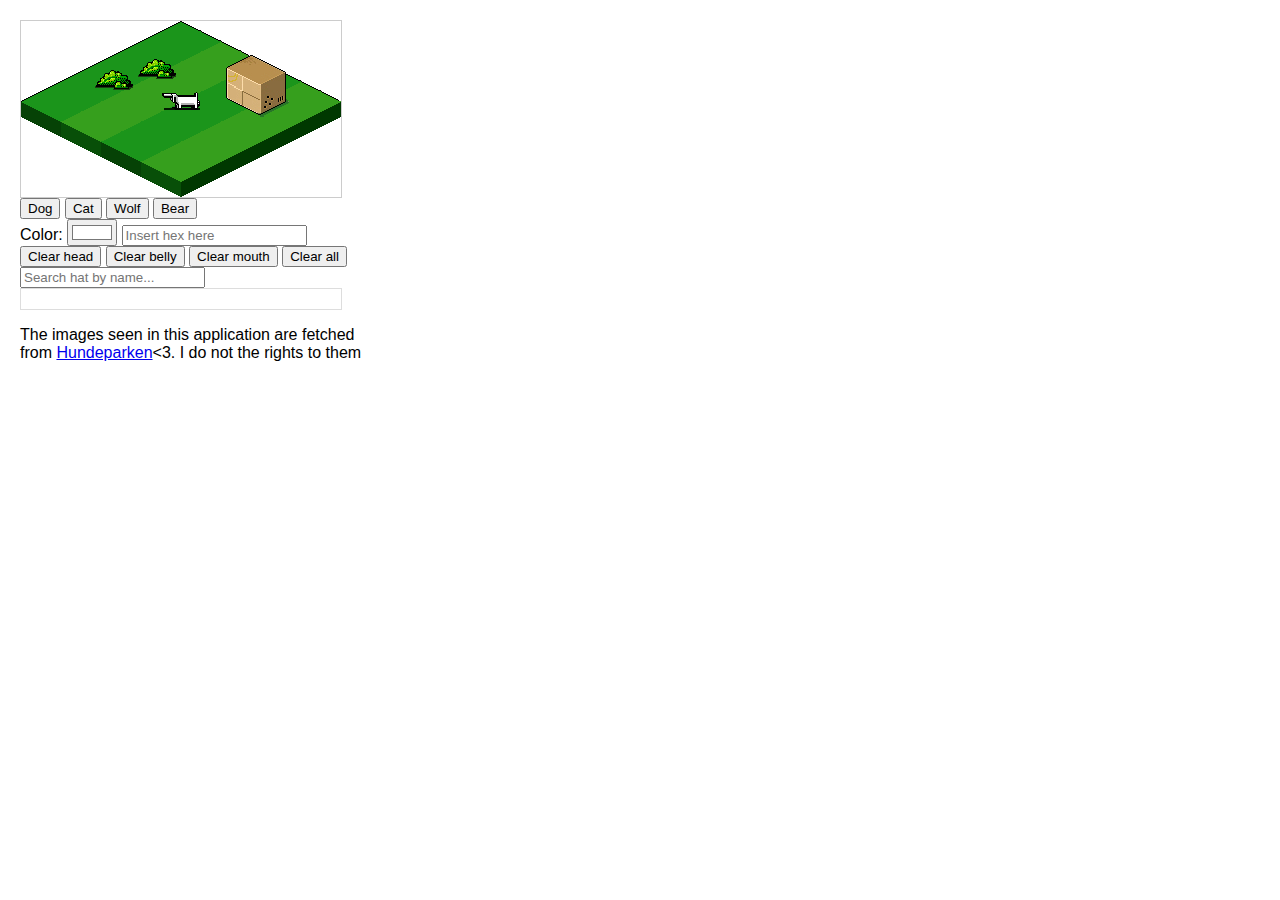
==== index.html @ e722f7b8 "Added information where the images are from and about the rights" ====
<!DOCTYPE html>
<html lang="en">
<head>
    <meta charset="UTF-8">
    <meta name="viewport" content="width=device-width, initial-scale=1.0">
    <title>Hundeparken Dresser</title>
    <link rel="stylesheet" href="styles.css">
    <link rel="icon" type="image/x-icon" href="/images/bulldog.ico">
</head>
<body>
    <div id="image-container"></div>
    <button onclick="changeAnimal('dog')">Dog</button>
    <button onclick="changeAnimal('cat')">Cat</button>
    <button onclick="changeAnimal('wolf')">Wolf</button>
    <button onclick="changeAnimal('bear')">Bear</button>
    <div>
        <label for="animal-color">Color:</label>
        <input type="color" id="animal-color" value="#ffffff">
        <input type="text" id="hex-text" placeholder="Insert hex here">
    </div>
    <div>
        <button onclick="clearHat('head')">Clear head</button>
        <button onclick="clearHat('belly')">Clear belly</button>
        <button onclick="clearHat('mouth')">Clear mouth</button>
        <button onclick="clearHats()">Clear all</button>
    </div>
    <div><input type="text" id="search-bar" placeholder="Search hat by name..."></div>
    <div id="list-container"></div>
    <div class="textbox"><p>The images seen in this application are fetched from <a href="https://hundeparken.net/">Hundeparken</a>&lt;3. I do not the rights to them</p></div>
    <script type="module" src="main.js"></script>
</body>
</html>
---- styles.css ----
#image-container {
    position: relative;
    width: 320px;
    height: 176px;
    border: 1px solid #ccc;
}
.stacked-image {
    position: absolute;
}
body {
    font-family: Arial, sans-serif;
    margin: 20px;
}
#list-container {
    max-height: 400px; /* Set a max height for the scrollable area */
    overflow-y: auto; /* Enable vertical scrolling */
    border: 1px solid #ddd; /* Optional: add a border */
    padding: 10px; /* Optional: add padding */
    width: 300px; /* Optional: set a width */
}
.list-item {
    display: flex;
    align-items: center; /* Align items vertically centered */
    margin-bottom: 10px;
    padding: 5px;
    border: 1px solid #ddd;
    border-radius: 4px;
    background-color: #f9f9f9;
    justify-content: space-between; /* Space out items horizontally */
}
.left-image {
    margin-right: 10px; /* Space between the left image and the name */
}
.item-name {
    flex-grow: 1; /* Ensure the name takes up available space */
}

.item-image {
    object-fit: contain; /* Maintain aspect ratio and cover space */
    margin-left: auto; /* Align the right image to the far right */
}
.textbox {
    max-width: 350px;
    word-wrap: break-word;
}
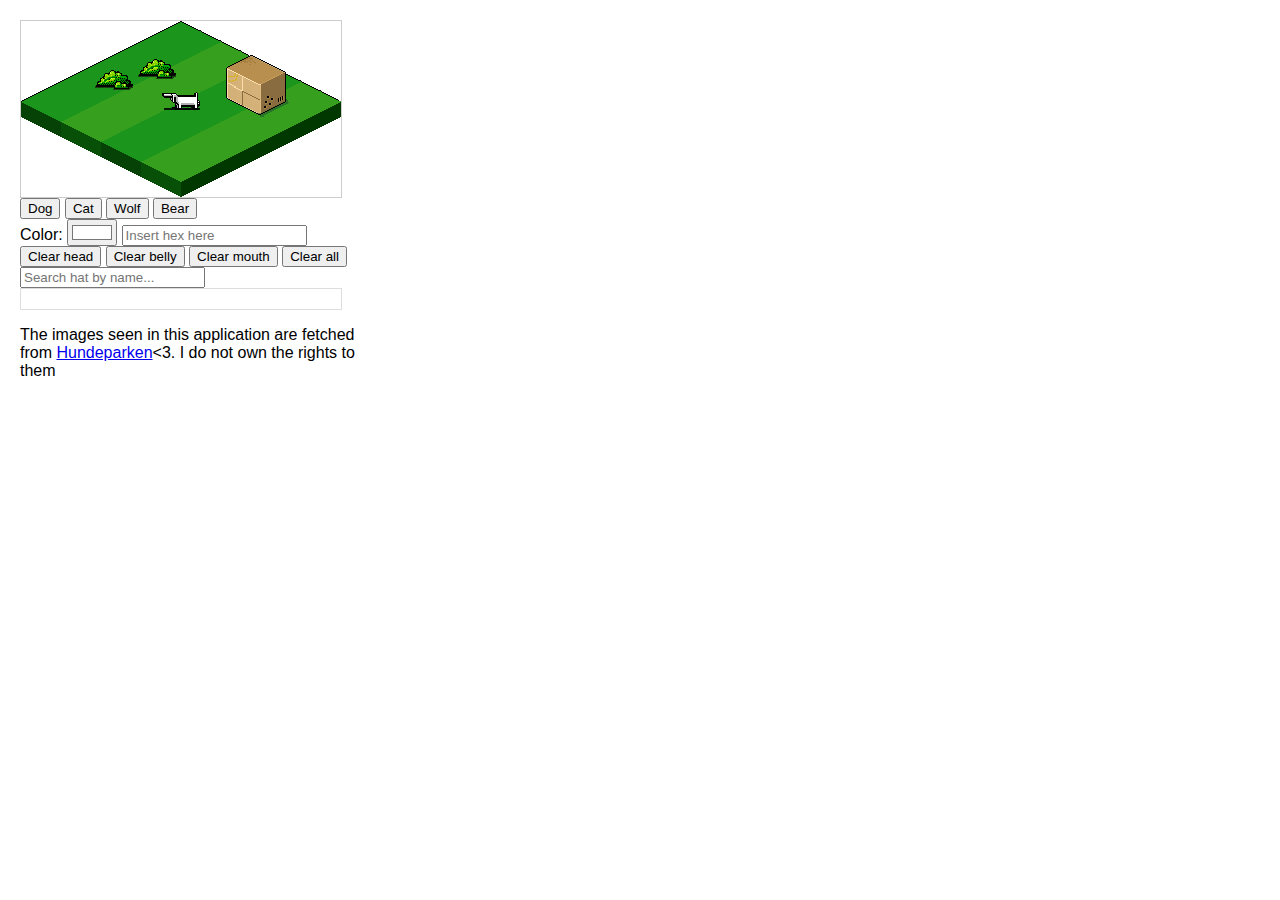
==== commit f0620738: "fixed spelling" ====
--- a/index.html
+++ b/index.html
@@ -26,7 +26,7 @@
     </div>
     <div><input type="text" id="search-bar" placeholder="Search hat by name..."></div>
     <div id="list-container"></div>
-    <div class="textbox"><p>The images seen in this application are fetched from <a href="https://hundeparken.net/">Hundeparken</a>&lt;3. I do not the rights to them</p></div>
+    <div class="textbox"><p>The images seen in this application are fetched from <a href="https://hundeparken.net/">Hundeparken</a>&lt;3. I do not own the rights to them</p></div>
     <script type="module" src="main.js"></script>
 </body>
 </html>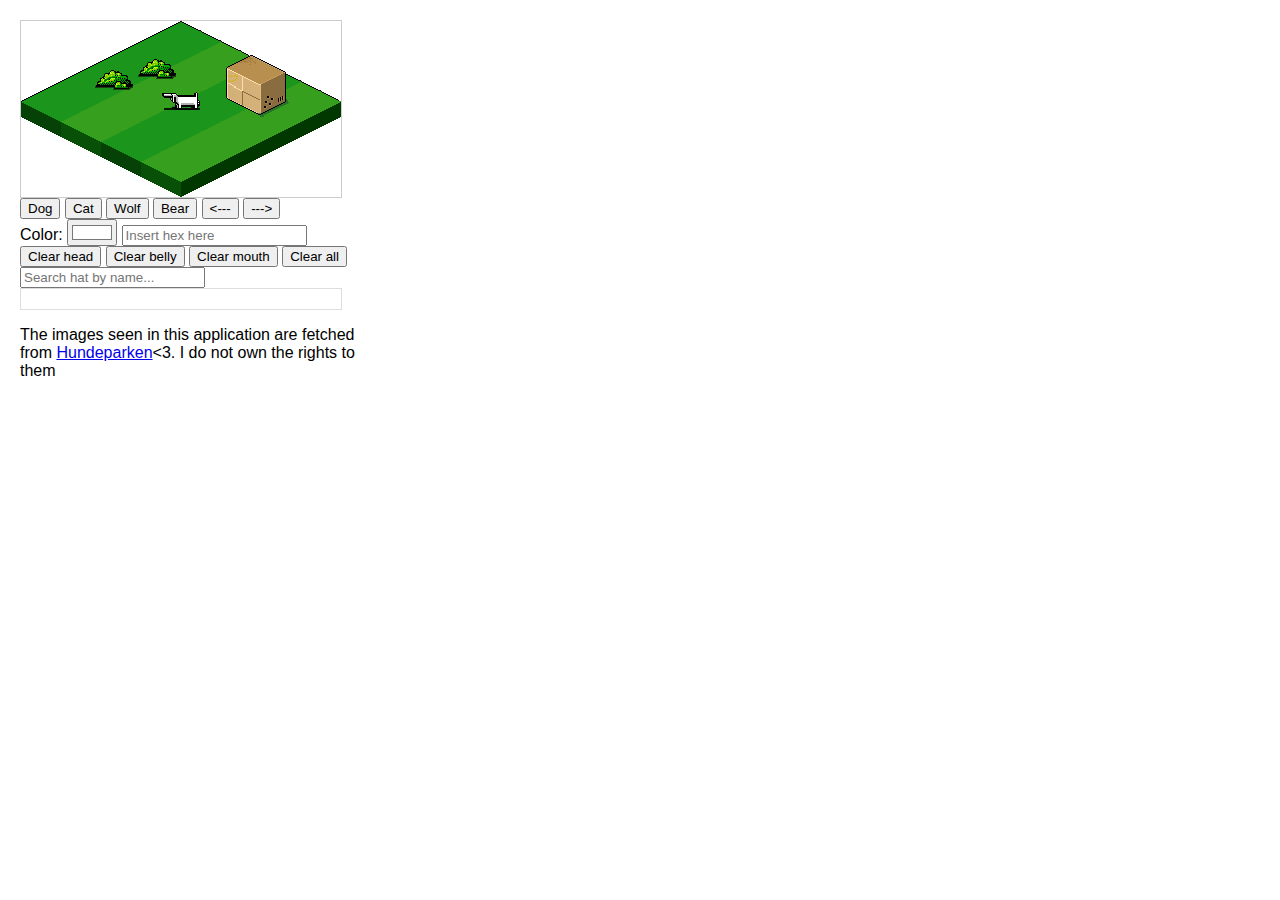
==== commit 0d31dcf0: "Make background shift possible" ====
--- a/index.html
+++ b/index.html
@@ -13,6 +13,8 @@
     <button onclick="changeAnimal('cat')">Cat</button>
     <button onclick="changeAnimal('wolf')">Wolf</button>
     <button onclick="changeAnimal('bear')">Bear</button>
+    <button onclick="changeBackground(-1)">&lt;---</button>
+    <button onclick="changeBackground(1)">---&gt;</button>
     <div>
         <label for="animal-color">Color:</label>
         <input type="color" id="animal-color" value="#ffffff">
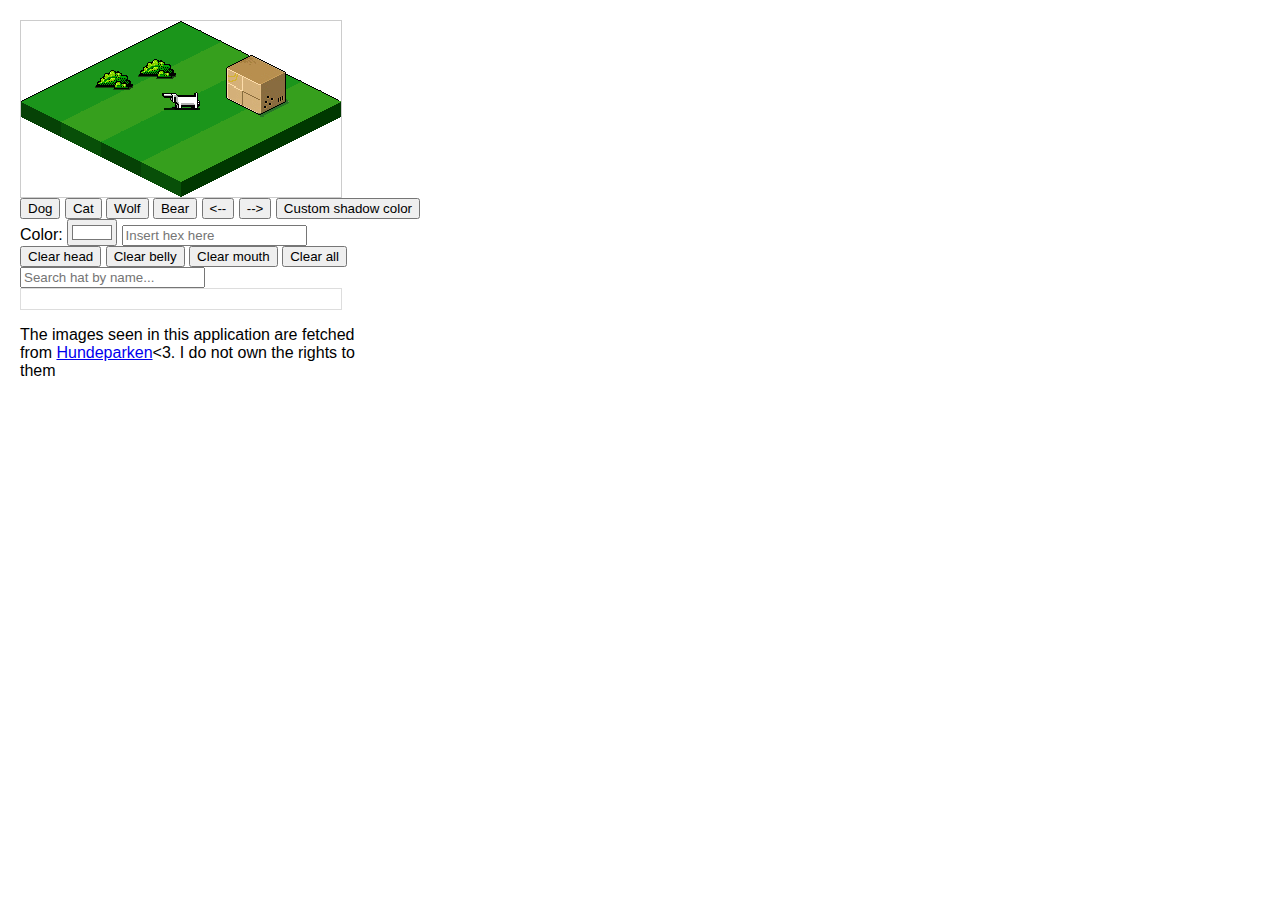
==== commit 240803c3: "Adding possibility for custom shadow colors - Adding buttons for it - New Ids added - Custom shadow " ====
--- a/index.html
+++ b/index.html
@@ -13,12 +13,19 @@
     <button onclick="changeAnimal('cat')">Cat</button>
     <button onclick="changeAnimal('wolf')">Wolf</button>
     <button onclick="changeAnimal('bear')">Bear</button>
-    <button onclick="changeBackground(-1)">&lt;---</button>
-    <button onclick="changeBackground(1)">---&gt;</button>
+    <button onclick="changeBackground(-1)">&lt;--</button>
+    <button onclick="changeBackground(1)">--&gt;</button>
+    <button onclick="toggleShadow()">Custom shadow color</button>
     <div>
-        <label for="animal-color">Color:</label>
-        <input type="color" id="animal-color" value="#ffffff">
+        <label for="color-wheel">Color:</label>
+        <input type="color" id="color-wheel" value="#ffffff">
         <input type="text" id="hex-text" placeholder="Insert hex here">
+    </div>
+    <div hidden id="shadow-panel">
+        <label for="color-wheel-shadow">Shadow color:</label>
+        <input type="color" id="color-wheel-shadow" value="#B2B2B2">
+        <input type="text" id="hex-text-shadow" placeholder="Insert hex for shadow here">
+        <button onclick="matchShadow()">Match shadow</button>
     </div>
     <div>
         <button onclick="clearHat('head')">Clear head</button>
@@ -26,7 +33,10 @@
         <button onclick="clearHat('mouth')">Clear mouth</button>
         <button onclick="clearHats()">Clear all</button>
     </div>
-    <div><input type="text" id="search-bar" placeholder="Search hat by name..."></div>
+    <div>
+        <input type="text" id="search-bar" placeholder="Search hat by name...">
+        <button onclick="resetPosition()" hidden id="reset-position">Reset position</button>
+    </div>
     <div id="list-container"></div>
     <div class="textbox"><p>The images seen in this application are fetched from <a href="https://hundeparken.net/">Hundeparken</a>&lt;3. I do not own the rights to them</p></div>
     <script type="module" src="main.js"></script>
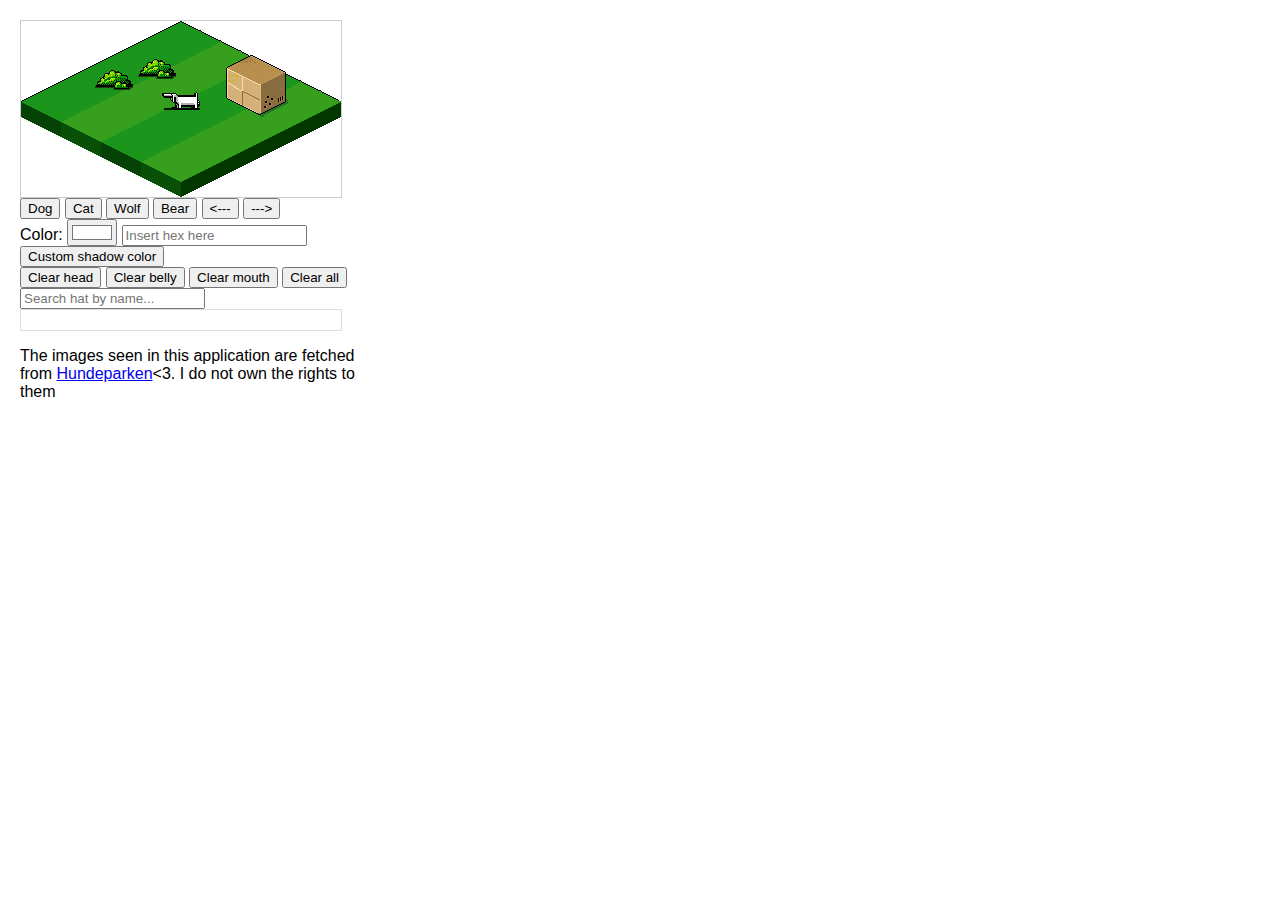
==== commit 363bb661: "Movement of buttons - to avoid divs that are too long" ====
--- a/index.html
+++ b/index.html
@@ -13,9 +13,8 @@
     <button onclick="changeAnimal('cat')">Cat</button>
     <button onclick="changeAnimal('wolf')">Wolf</button>
     <button onclick="changeAnimal('bear')">Bear</button>
-    <button onclick="changeBackground(-1)">&lt;--</button>
-    <button onclick="changeBackground(1)">--&gt;</button>
-    <button onclick="toggleShadow()">Custom shadow color</button>
+    <button onclick="changeBackground(-1)">&lt;---</button>
+    <button onclick="changeBackground(1)">---&gt;</button>
     <div>
         <label for="color-wheel">Color:</label>
         <input type="color" id="color-wheel" value="#ffffff">
@@ -25,7 +24,13 @@
         <label for="color-wheel-shadow">Shadow color:</label>
         <input type="color" id="color-wheel-shadow" value="#B2B2B2">
         <input type="text" id="hex-text-shadow" placeholder="Insert hex for shadow here">
-        <button onclick="matchShadow()">Match shadow</button>
+    </div>
+    <div>
+        <button onclick="toggleShadow()">Custom shadow color</button>
+        <button hidden id="match-shadow" onclick="matchShadow()">Match shadow</button>
+        <select hidden name="beta" id="beta-dogs">
+            <option value="" disabled selected>Beta dogs</option>
+        </select>
     </div>
     <div>
         <button onclick="clearHat('head')">Clear head</button>
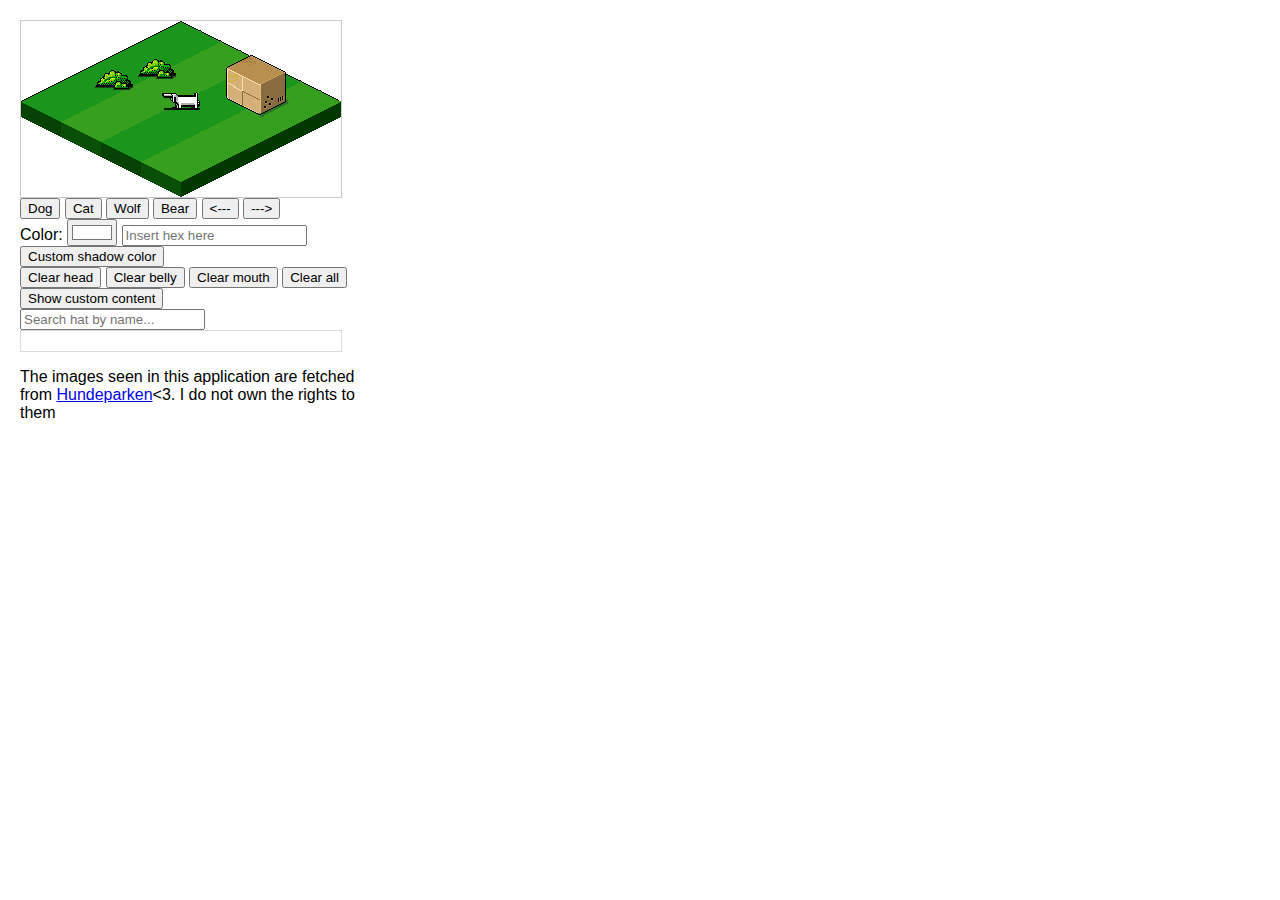
==== commit c8874a76: "Adding a CC function - Turn on and off CC - changed logic to accommodatethat - Added string.js with " ====
--- a/index.html
+++ b/index.html
@@ -39,6 +39,10 @@
         <button onclick="clearHats()">Clear all</button>
     </div>
     <div>
+        <button id="turn-on-cc" onclick="turnOnCc()">Show custom content</button>
+        <button hidden id="toggle-cc" onclick="ccToggle()">Show only custom content</button>
+    </div>
+    <div>
         <input type="text" id="search-bar" placeholder="Search hat by name...">
         <button onclick="resetPosition()" hidden id="reset-position">Reset position</button>
     </div>
